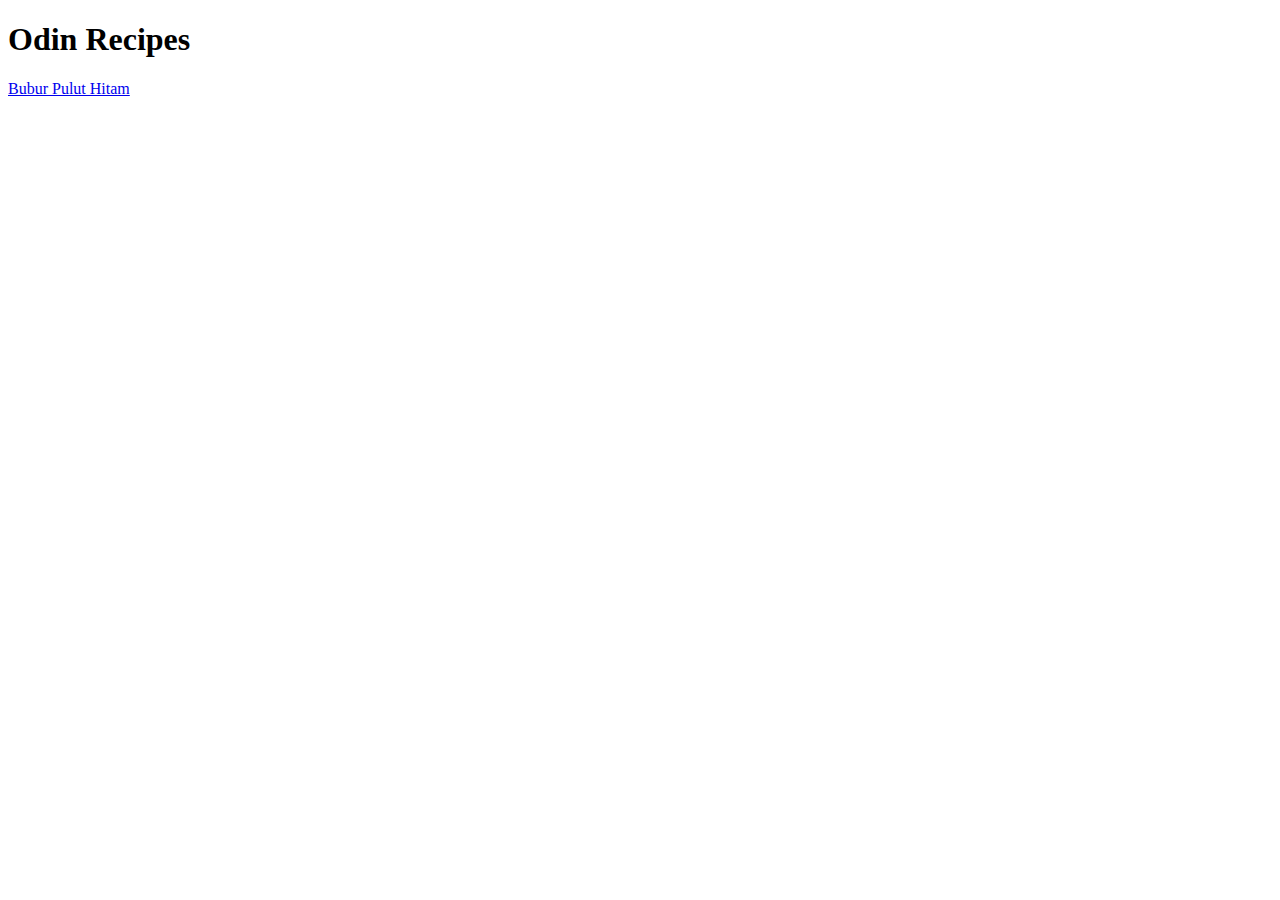
==== index.html @ b9ea1a7c "Link first recipe at index" ====
<!DOCTYPE html>
<html lang="en">
<head>
  <meta charset="UTF-8">
  <title>Odin Recipes</title>
</head>

<body>
  <h1>Odin Recipes</h1>
  <a href="recipes/bubur-pulut-hitam.html">Bubur Pulut Hitam</a>
</body>
</html>
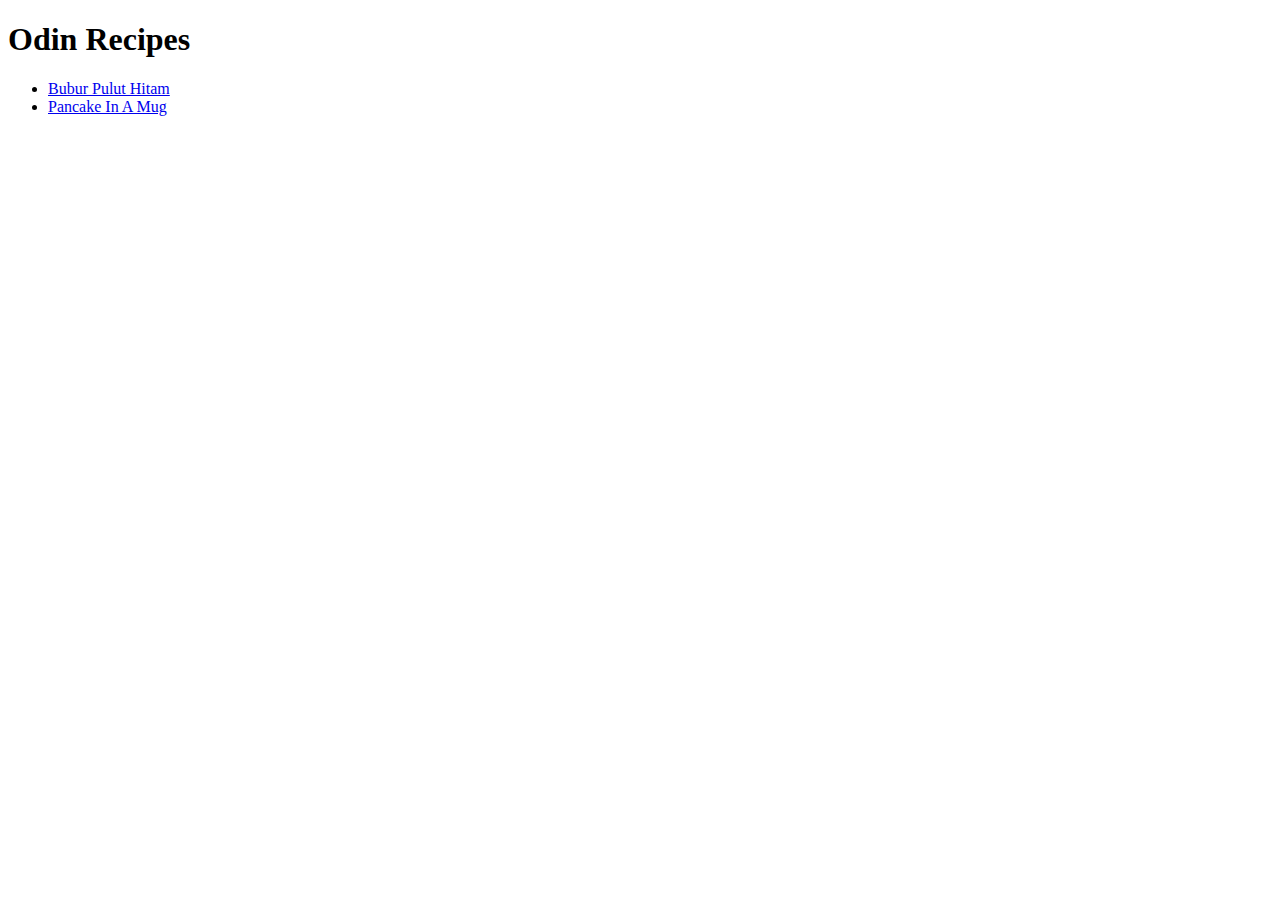
==== commit 7369602a: "Add another recipe and format the recipe list" ====
--- a/index.html
+++ b/index.html
@@ -7,6 +7,9 @@
 
 <body>
   <h1>Odin Recipes</h1>
-  <a href="recipes/bubur-pulut-hitam.html">Bubur Pulut Hitam</a>
+  <ul>
+    <li><a href="recipes/bubur-pulut-hitam.html">Bubur Pulut Hitam</a></li>
+    <li><a href="recipes/pancake-in-a-mug.html">Pancake In A Mug</a></li>
+  </ul>
 </body>
 </html>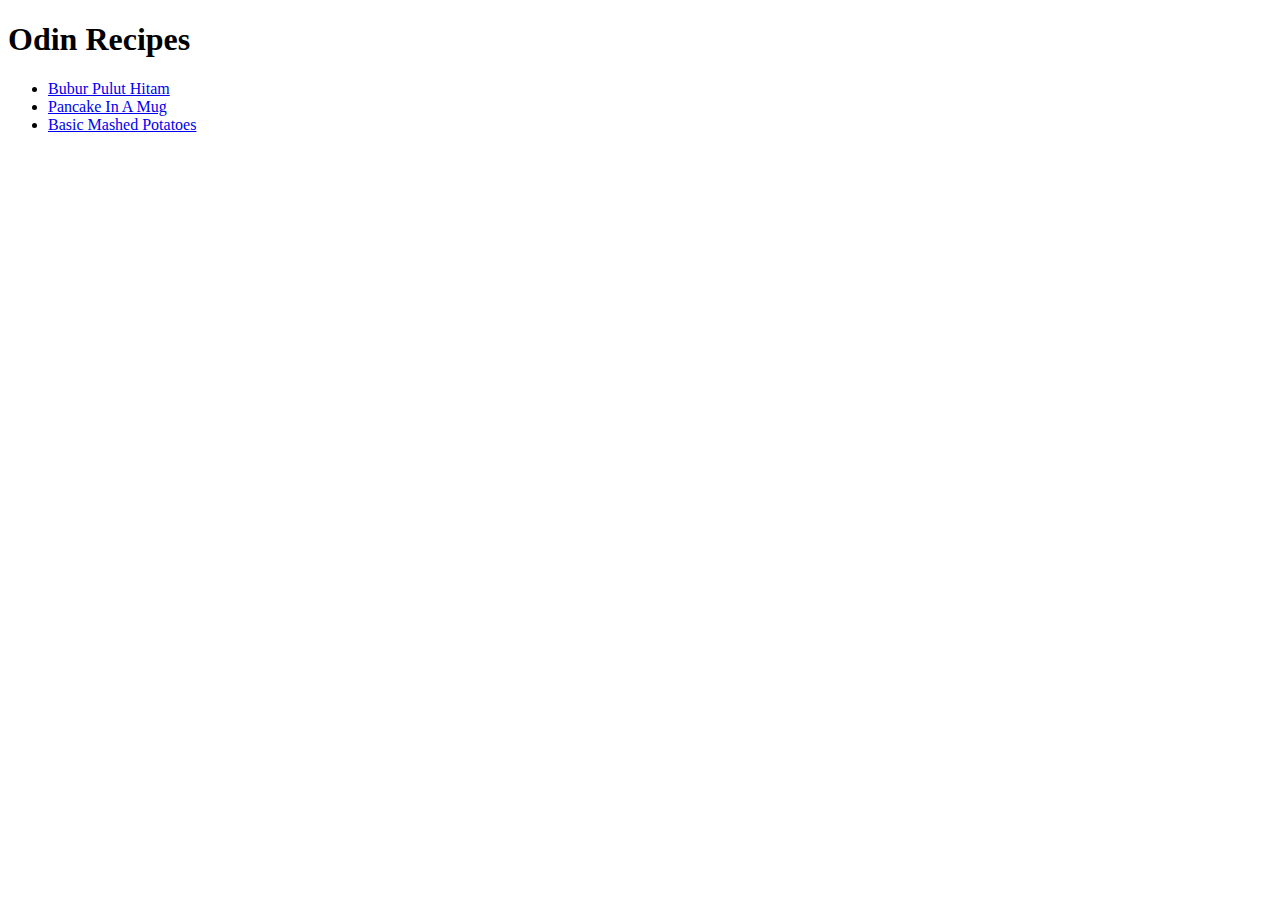
==== commit a37d28a0: "Add and link another recipe" ====
--- a/index.html
+++ b/index.html
@@ -10,6 +10,7 @@
   <ul>
     <li><a href="recipes/bubur-pulut-hitam.html">Bubur Pulut Hitam</a></li>
     <li><a href="recipes/pancake-in-a-mug.html">Pancake In A Mug</a></li>
+    <li><a href="recipes/basic-mashed-potatoes.html">Basic Mashed Potatoes</a></li>
   </ul>
 </body>
 </html>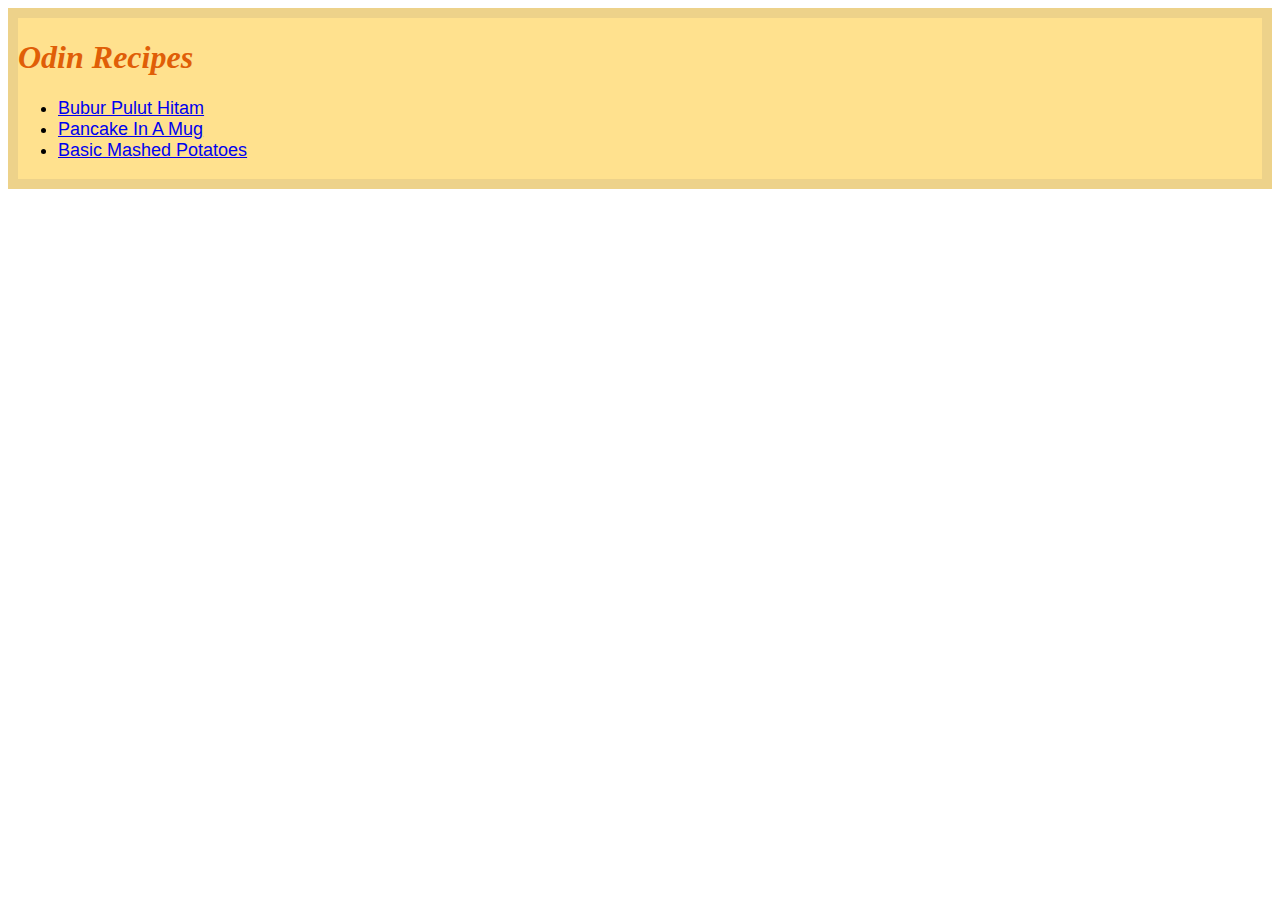
==== commit d4a44ddc: "Add styling and index.html classes" ====
--- a/index.html
+++ b/index.html
@@ -3,14 +3,17 @@
 <head>
   <meta charset="UTF-8">
   <title>Odin Recipes</title>
+  <link rel="stylesheet" href="style.css">
 </head>
 
-<body>
-  <h1>Odin Recipes</h1>
-  <ul>
-    <li><a href="recipes/bubur-pulut-hitam.html">Bubur Pulut Hitam</a></li>
-    <li><a href="recipes/pancake-in-a-mug.html">Pancake In A Mug</a></li>
-    <li><a href="recipes/basic-mashed-potatoes.html">Basic Mashed Potatoes</a></li>
-  </ul>
+<body class="main">
+  <div class="recipes">
+    <h1 class="headline">Odin Recipes</h1>
+    <ul class="recipe-links">
+      <li><a href="recipes/bubur-pulut-hitam.html">Bubur Pulut Hitam</a></li>
+      <li><a href="recipes/pancake-in-a-mug.html">Pancake In A Mug</a></li>
+      <li><a href="recipes/basic-mashed-potatoes.html">Basic Mashed Potatoes</a></li>
+    </ul>
+  </div>
 </body>
 </html>--- a/style.css
+++ b/style.css
@@ -0,0 +1,20 @@
+.main {
+  font-family: Verdana, Geneva, Tahoma, sans-serif;
+}
+
+.recipes .headline {
+  font-family: 'Times New Roman', Times, serif;
+  font-style: italic;
+  color: #e05e07;
+}
+
+.recipes {
+  border-style: solid;
+  border-width: 10px;
+  border-color: #70707020;
+  background-color: #ffe18e;
+}
+
+.recipe-links {
+  font-size: 18px;
+}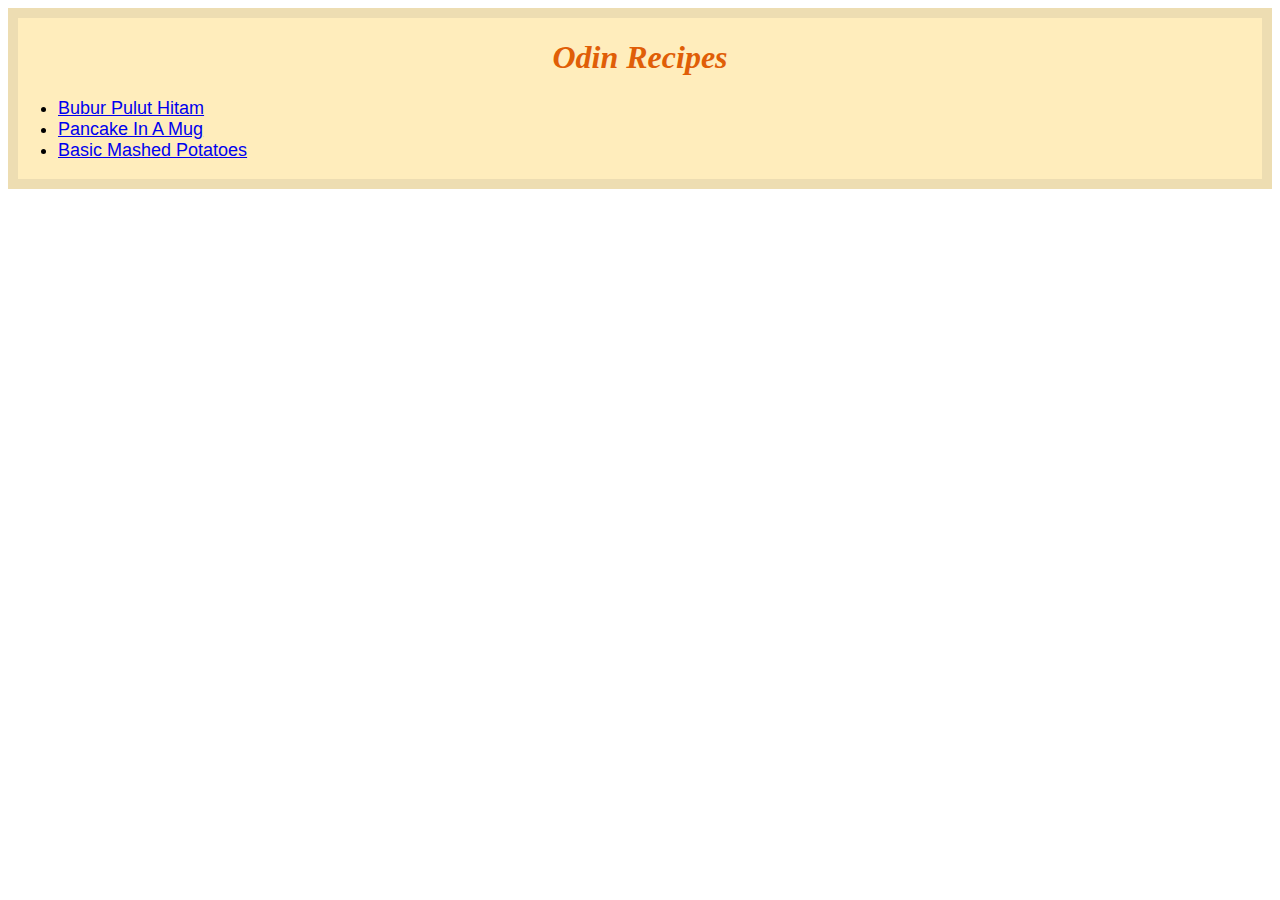
==== commit b6a2f4fa: "Rename classes" ====
--- a/index.html
+++ b/index.html
@@ -7,9 +7,9 @@
 </head>
 
 <body class="main">
-  <div class="recipes">
+  <div class="main-container">
     <h1 class="headline">Odin Recipes</h1>
-    <ul class="recipe-links">
+    <ul class="recipes">
       <li><a href="recipes/bubur-pulut-hitam.html">Bubur Pulut Hitam</a></li>
       <li><a href="recipes/pancake-in-a-mug.html">Pancake In A Mug</a></li>
       <li><a href="recipes/basic-mashed-potatoes.html">Basic Mashed Potatoes</a></li>
--- a/style.css
+++ b/style.css
@@ -2,19 +2,24 @@
   font-family: Verdana, Geneva, Tahoma, sans-serif;
 }
 
-.recipes .headline {
+.main-container {
+  border-style: solid;
+  border-width: 10px;
+  border-color: #70707020;
+  background-color: #ffedbc;
+}
+
+.headline,
+.section {
   font-family: 'Times New Roman', Times, serif;
   font-style: italic;
   color: #e05e07;
 }
 
-.recipes {
-  border-style: solid;
-  border-width: 10px;
-  border-color: #70707020;
-  background-color: #ffe18e;
+.main .headline {
+  text-align: center;
 }
 
-.recipe-links {
+.recipes {
   font-size: 18px;
 }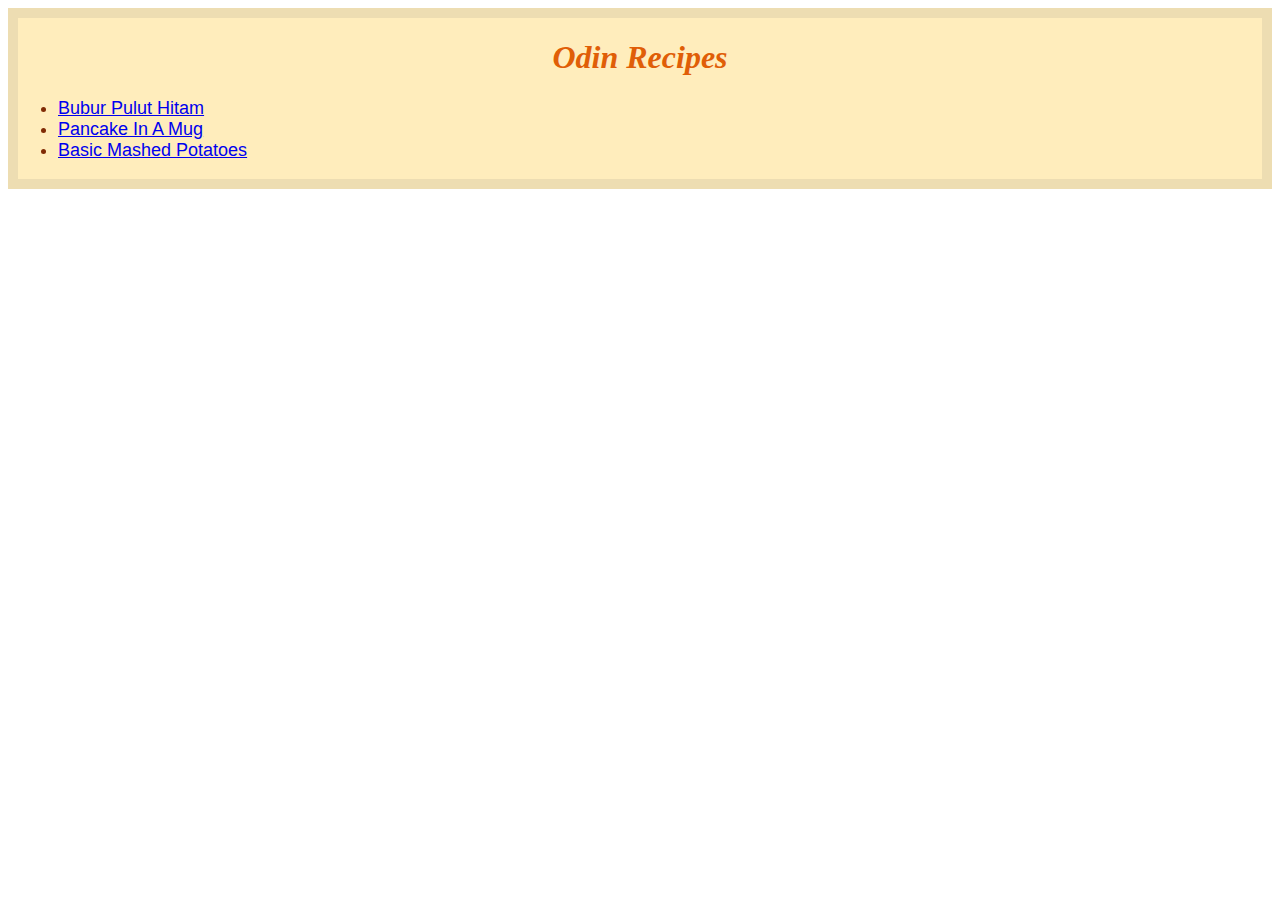
==== commit 84a6dda8: "Add text class and styling" ====
--- a/index.html
+++ b/index.html
@@ -9,7 +9,7 @@
 <body class="main">
   <div class="main-container">
     <h1 class="headline">Odin Recipes</h1>
-    <ul class="recipes">
+    <ul class="recipes text">
       <li><a href="recipes/bubur-pulut-hitam.html">Bubur Pulut Hitam</a></li>
       <li><a href="recipes/pancake-in-a-mug.html">Pancake In A Mug</a></li>
       <li><a href="recipes/basic-mashed-potatoes.html">Basic Mashed Potatoes</a></li>
--- a/style.css
+++ b/style.css
@@ -7,6 +7,11 @@
   border-width: 10px;
   border-color: #70707020;
   background-color: #ffedbc;
+}
+
+.dish-image {
+  width: auto;
+  height: 360px;
 }
 
 .headline,
@@ -20,6 +25,11 @@
   text-align: center;
 }
 
+.text {
+  font-size: 16px;
+  color: #802b04;
+}
+
 .recipes {
   font-size: 18px;
 }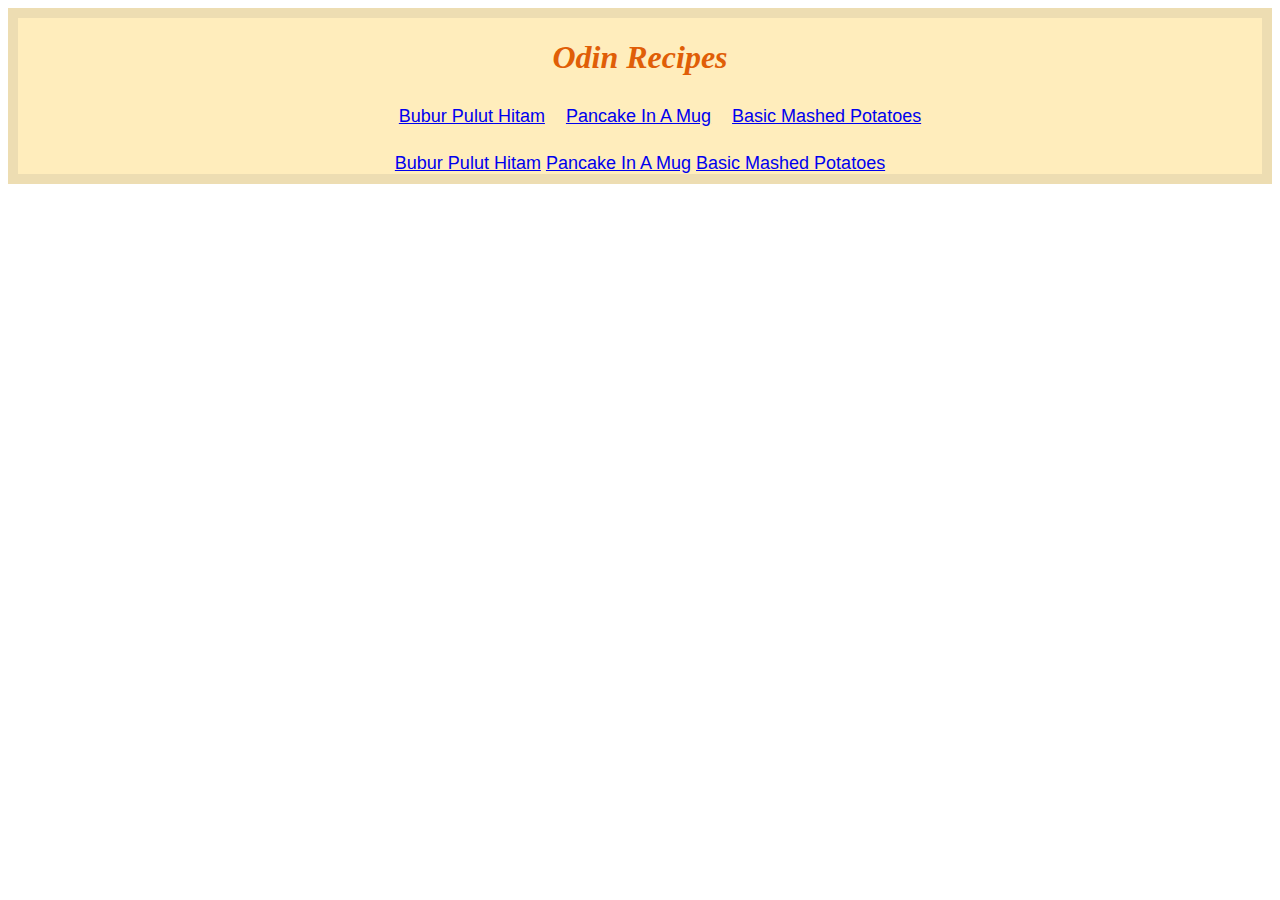
==== commit 878f163a: "Add div/span to compare with ul/li" ====
--- a/index.html
+++ b/index.html
@@ -14,6 +14,11 @@
       <li><a href="recipes/pancake-in-a-mug.html">Pancake In A Mug</a></li>
       <li><a href="recipes/basic-mashed-potatoes.html">Basic Mashed Potatoes</a></li>
     </ul>
+    <div class="recipes text">
+      <span class="recipe-item"><a href="recipes/bubur-pulut-hitam.html">Bubur Pulut Hitam</a></span>
+      <span class="recipe-item"><a href="recipes/pancake-in-a-mug.html">Pancake In A Mug</a></span>
+      <span class="recipe-item"><a href="recipes/basic-mashed-potatoes.html">Basic Mashed Potatoes</a></span>
+    </div>
   </div>
 </body>
 </html>--- a/style.css
+++ b/style.css
@@ -32,4 +32,10 @@
 
 .recipes {
   font-size: 18px;
+  text-align: center;
+}
+
+.recipes li {
+  display: inline-block;
+  padding: 8px;
 }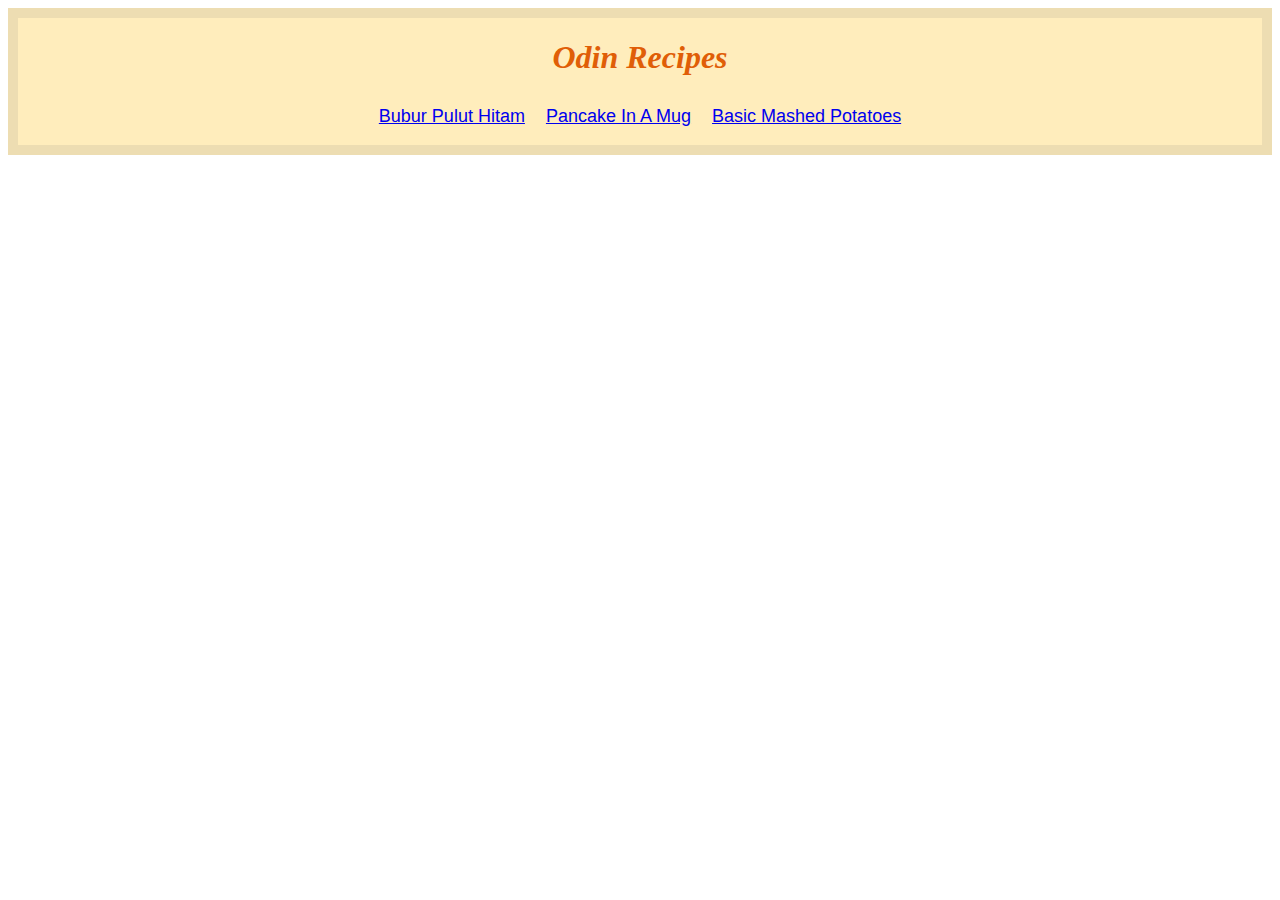
==== commit 25fabbad: "Remove ul/li and add margin to related div" ====
--- a/index.html
+++ b/index.html
@@ -9,11 +9,6 @@
 <body class="main">
   <div class="main-container">
     <h1 class="headline">Odin Recipes</h1>
-    <ul class="recipes text">
-      <li><a href="recipes/bubur-pulut-hitam.html">Bubur Pulut Hitam</a></li>
-      <li><a href="recipes/pancake-in-a-mug.html">Pancake In A Mug</a></li>
-      <li><a href="recipes/basic-mashed-potatoes.html">Basic Mashed Potatoes</a></li>
-    </ul>
     <div class="recipes text">
       <span class="recipe-item"><a href="recipes/bubur-pulut-hitam.html">Bubur Pulut Hitam</a></span>
       <span class="recipe-item"><a href="recipes/pancake-in-a-mug.html">Pancake In A Mug</a></span>
--- a/style.css
+++ b/style.css
@@ -33,9 +33,15 @@
 .recipes {
   font-size: 18px;
   text-align: center;
+  margin: 10px;
 }
 
 .recipes li {
   display: inline-block;
   padding: 8px;
+}
+
+.recipes .recipe-item {
+  display: inline-block;
+  padding: 8px;
 }